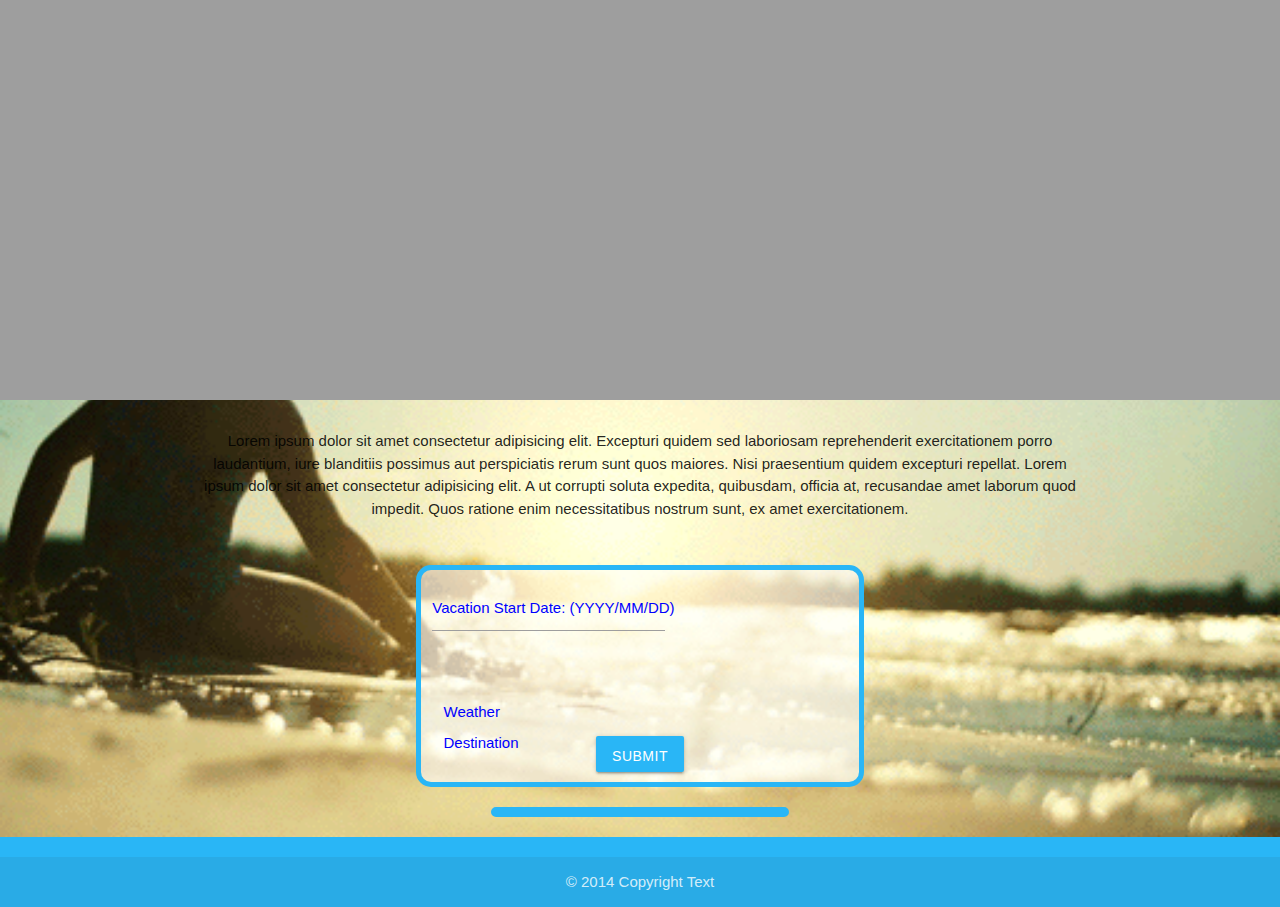
==== index.html @ 82bca76e "updated slider text info, added new images to sliders, added footer to addtional pages" ====
<!DOCTYPE html>
<html lang="en">

<head>
    <meta charset="UTF-8">
    <meta name="viewport" content="width=device-width, initial-scale=1.0">
    <meta http-equiv="X-UA-Compatible" content="ie=edge">
    <title>MVO</title>
    <link rel="stylesheet" href="https://cdnjs.cloudflare.com/ajax/libs/materialize/1.0.0/css/materialize.min.css">
    <link rel="stylesheet" href="https://use.fontawesome.com/releases/v5.3.1/css/all.css"
        integrity="sha384-mzrmE5qonljUremFsqc01SB46JvROS7bZs3IO2EmfFsd15uHvIt+Y8vEf7N7fWAU" crossorigin="anonymous">

    <script src="https://code.jquery.com/jquery-3.4.1.js"
        integrity="sha256-WpOohJOqMqqyKL9FccASB9O0KwACQJpFTUBLTYOVvVU=" crossorigin="anonymous"></script>

    <link rel="stylesheet" href="assets/css/style.css">

</head>

<body class="page1">
    <div class="slider">
        <ul class="slides">
            <li>
                <img src="assets/imgs/image1.jpg"> <!-- random image -->
                <div class="caption left-align">
                    <h3><span> <i class="fas fa-globe-americas"></i> </span>My Vacation Optimizer!</h3>

                </div>
            </li>
            <li>
                <img src="assets/imgs/snow.jfif"> <!-- random image -->
                <div class="caption center-align">
                    <h3>Where do you want to go?</h3>

                </div>
            </li>
            <li>
                <img src="assets/imgs/Whistler Homepage Photo Image Promotion 3.jpg"> <!-- random image -->
                <div class="caption right-align">
                    <h3>We've got the right guide for you!</h3>

                </div>
            </li>
            <li>
                <img src="assets/imgs/mild.webp"> <!-- random image -->
                <div class="caption center-align">
                    <h3>Dont forget to jot down your favorites!</h3>

                </div>
            </li>
            <li>
                <img src="assets/imgs/santa.jpg"> <!-- random image -->
                <div class="caption left-align">
                    <h3>Where are you gonna sleep?</h3>

                </div>
            </li>
        </ul>
    </div>
    <div class="container" style="text-align: center">

        <p>Lorem ipsum dolor sit amet consectetur adipisicing elit. Excepturi quidem sed laboriosam reprehenderit
            exercitationem porro laudantium, iure blanditiis possimus aut perspiciatis rerum sunt quos maiores. Nisi
            praesentium quidem excepturi repellat. Lorem ipsum dolor sit amet consectetur adipisicing elit. A ut
            corrupti soluta expedita, quibusdam, officia at, recusandae amet laborum quod impedit. Quos ratione enim
            necessitatibus nostrum sunt, ex amet exercitationem.</p>

        <div class="row">
            <div class="col s3"></div>
            <form class="col s6">
                <div class="row">
                    <div class="input-field col s7">
                        <!-- <textarea id="textarea1" class="materialize-textarea"></textarea> -->
                        <input type="text" class="datepicker" id="start-date">
                        <label for="textarea1">Vacation Start Date: (YYYY/MM/DD)</label>
                    </div>


                </div>

                <div class="input-field col s10">
                    <select id="weatherSelect">
                        <option value="" disabled selected>Weather Conditions</option>

                        <option value="Hot">Hot</option>
                        <option value="Mild">Mild</option>
                        <option value="Cold">Cold</option>

                    </select>
                    <label>Weather</label>
                </div>
                <div class="input-field col s10">
                    <select id="region-select">
                        <option value="" disabled selected>Location/Country</option>
                        <option value="1">United States East Coast</option>
                        <option value="2">United States West Coast</option>
                        <option value="3">Canada</option>
                        <option value="4">Mexico</option>
                        <option value="5">Spain</option>
                        <option value="6">France</option>
                    </select>
                    <label>Destination</label>
                </div>
                <button class="btn waves-effect #29b6f6 light-blue lighten-1" type="button" name="action"
                    id="formButton">Submit
                    <i class="fas fa-check"></i>
                </button>
            </form>
            <div class="col s3"></div>
        </div>
        <div class="row">
            <div class="col s4"></div>
            <div id="city-results" class="col s4"></div>
            <div class="col s4"></div>
        </div>
    </div>
    <footer class="page-footer">
        
        <div class="footer-copyright">
            <div class="container">
                © 2014 Copyright Text
                
            </div>
        </div>
    </footer>




    <script>
        $(document).ready(function () {
            $('.datepicker').datepicker({ Format: 'yyyy-mm-dd' });


        });
        $(document).ready(function () {
            $('.slider').slider();
        });
        // Or with jQuery

        $(document).ready(function () {
            $('select').formSelect();
        });</script>




    <script src="https://cdnjs.cloudflare.com/ajax/libs/materialize/1.0.0/js/materialize.min.js"></script>



    <script src="assets/javascript/app.js"></script>



    <script src="assets/javascript/youtube.js"></script>



</body>

</html>
---- assets/css/style.css ----
.datepicker-date-display {
    background-color: #29b6f6;
}
.datepicker-table td.is-selected{
    background-color: #29b6f6;
}


.datepicker-cancel, .datepicker-clear, .datepicker-today, .datepicker-done{
    background-color: #29b6f6;
    color: white;
    margin: 2px;

}
.nav-wrapper {
    background-image: url(../imgs/banner.jpg);
    min-height: 300px;
    background-repeat: no-repeat;
    background-position: center;
    background-size: 100% 100%;
    background-attachment: fixed;
}
.is-today{
    color: #29b6f6;
}

form {
    border: 5px solid #29b6f6;
    margin-top: 30px;
    background-color: rgba(255, 255, 255, 0.6);
    border-radius: 15px;
}
#formButton {
    margin-bottom: 10px;
}
p {
    margin-top: 30px;

}
.page1 {
    background-color: #29b6f6;
    background-image: url("../imgs/bg.gif");
    background-repeat: no-repeat;
    background-position: center;
    background-size: auto 100%;
    background-attachment: fixed;
}
.page2 {
    background-color: black;
}
.input-field>label{
    color: blue;
}

.info-map {
    border-radius: .5em;
}

.player2 {
    color: white;
    font-size: 40px;
    border: 1px solid red;
    height: 595px;
    width: 100%;
}
 /* nav{
    height: 101px;
    background-image: url(../imgs/snow.jfif);
    background-repeat: no-repeat;
    background-position: center;
    background-size: 100% auto;
} */
#city-results {
    border: 5px solid #29b6f6;
    
    background-color: rgba(255, 255, 255, 0.6);
    border-radius: 15px;

}
.page-footer{
    background-color: #29b6f6;
    text-align: center;
    
}
h3{
  color: black;  
  font-family: Arial, Helvetica, sans-serif;
  font-weight: 700;
}
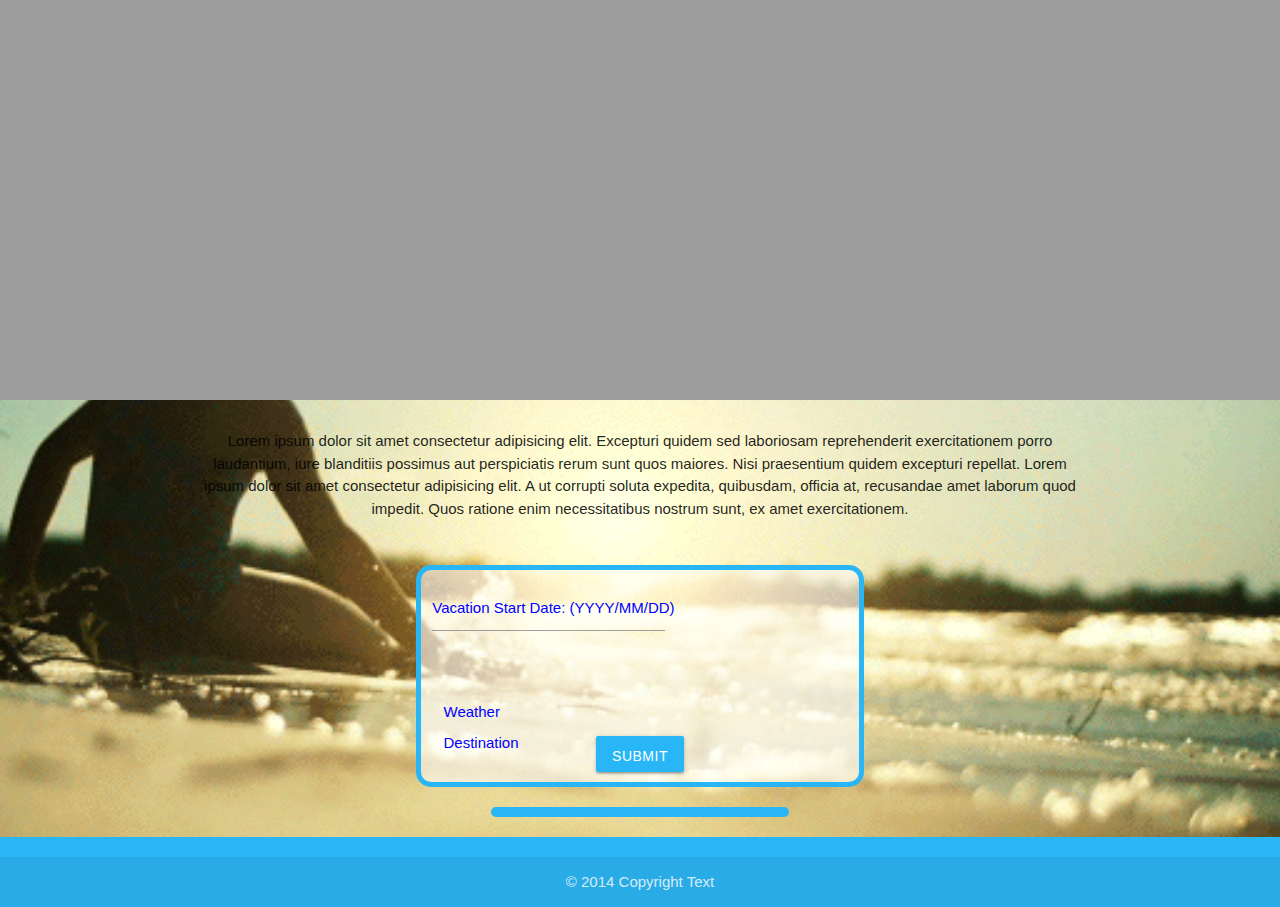
==== commit c249cb35: "Merge pull request #50 from MateusAndre1/footer" ====
--- a/index.html
+++ b/index.html
@@ -14,6 +14,7 @@
         integrity="sha256-WpOohJOqMqqyKL9FccASB9O0KwACQJpFTUBLTYOVvVU=" crossorigin="anonymous"></script>
 
     <link rel="stylesheet" href="assets/css/style.css">
+    <script src="https://cdnjs.cloudflare.com/ajax/libs/moment.js/2.22.2/moment.min.js"></script>
 
 </head>
 
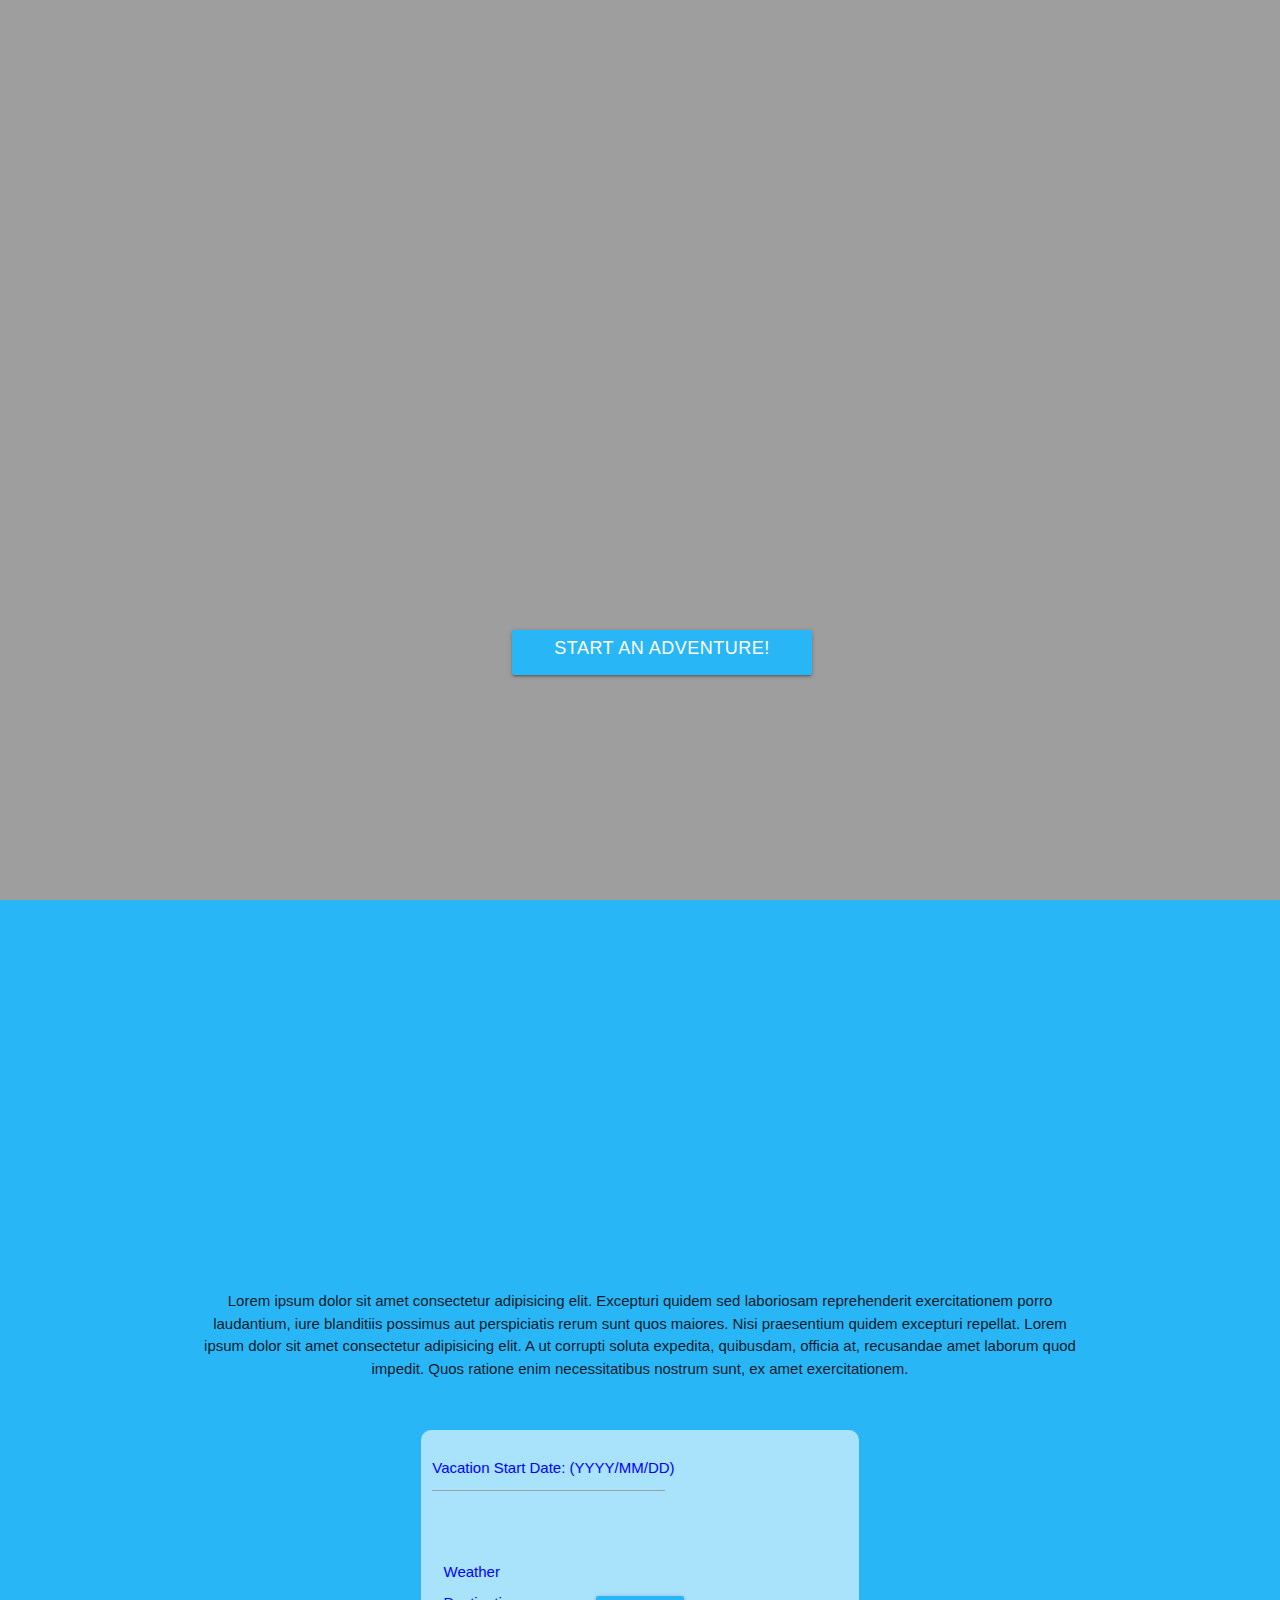
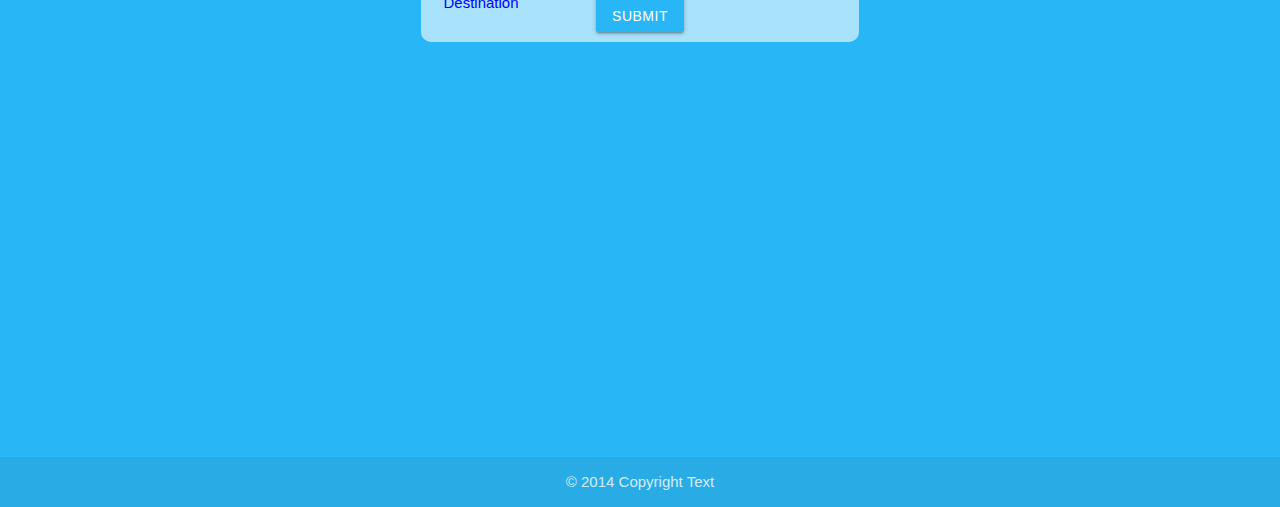
==== commit 2790b761: "added button to slider to take users to the form" ====
--- a/index.html
+++ b/index.html
@@ -9,154 +9,189 @@
     <link rel="stylesheet" href="https://cdnjs.cloudflare.com/ajax/libs/materialize/1.0.0/css/materialize.min.css">
     <link rel="stylesheet" href="https://use.fontawesome.com/releases/v5.3.1/css/all.css"
         integrity="sha384-mzrmE5qonljUremFsqc01SB46JvROS7bZs3IO2EmfFsd15uHvIt+Y8vEf7N7fWAU" crossorigin="anonymous">
-
     <script src="https://code.jquery.com/jquery-3.4.1.js"
         integrity="sha256-WpOohJOqMqqyKL9FccASB9O0KwACQJpFTUBLTYOVvVU=" crossorigin="anonymous"></script>
-
     <link rel="stylesheet" href="assets/css/style.css">
     <script src="https://cdnjs.cloudflare.com/ajax/libs/moment.js/2.22.2/moment.min.js"></script>
-
 </head>
 
 <body class="page1">
-    <div class="slider">
-        <ul class="slides">
-            <li>
-                <img src="assets/imgs/image1.jpg"> <!-- random image -->
-                <div class="caption left-align">
-                    <h3><span> <i class="fas fa-globe-americas"></i> </span>My Vacation Optimizer!</h3>
+    <header>
+        <div class="slider fullscreen">
+            <ul class="slides">
+                <a href="#formarea" class="btn waves-effect #29b6f6 light-blue lighten-1" id="startbtn">
+                    Start an Adventure!
+                </a>
+                <li>
+                    <img src="assets/imgs/image1.jpg"> <!-- random image -->
+                    <div class="caption left-align">
+                        <h3>
+                            <span><i class="fas fa-globe-americas"></i></span>
+                            My Vacation Optimizer!
+                        </h3>
+                    </div>
+                </li>
+                <li>
+                    <img src="assets/imgs/snow.jfif"> <!-- random image -->
+                    <div class="caption center-align">
+                        <h3>
+                            Where do you want to go?
+                        </h3>
+                    </div>
+                </li>
+                <li>
+                    <img src="assets/imgs/Whistler Homepage Photo Image Promotion 3.jpg"> <!-- random image -->
+                    <div class="caption right-align">
+                        <h3>
+                            We've got the right guide for you!
+                        </h3>
+                    </div>
+                </li>
+                <li>
+                    <img src="assets/imgs/mild.webp"> <!-- random image -->
+                    <div class="caption center-align">
+                        <h3>
+                            Dont forget to jot down your favorites!
+                        </h3>
+                    </div>
+                </li>
+                <li>
+                    <img src="assets/imgs/santa.jpg"> <!-- random image -->
+                    <div class="caption left-align">
+                        <h3>
+                            Where are you gonna sleep?
+                        </h3>
+                    </div>
+                </li>
+            </ul>
+        </div>
+    </header>
+    <section id="empty-section">
+        <!-- empty spacer to move down from slider -->
+    </section>
+    <section id="formarea">
+        <div class="container" style="text-align: center">
+            <p>
+                Lorem ipsum dolor sit amet consectetur adipisicing elit. Excepturi quidem sed laboriosam reprehenderit
+                exercitationem porro laudantium, iure blanditiis possimus aut perspiciatis rerum sunt quos maiores. Nisi
+                praesentium quidem excepturi repellat. Lorem ipsum dolor sit amet consectetur adipisicing elit. A ut
+                corrupti soluta expedita, quibusdam, officia at, recusandae amet laborum quod impedit. Quos ratione enim
+                necessitatibus nostrum sunt, ex amet exercitationem.
+            </p>
+            <div class="row">
+                <div class="col s3">
 
                 </div>
-            </li>
-            <li>
-                <img src="assets/imgs/snow.jfif"> <!-- random image -->
-                <div class="caption center-align">
-                    <h3>Where do you want to go?</h3>
+                <form class="col s6">
+                    <div class="row">
+                        <div class="input-field col s7">
+                            <!-- <textarea id="textarea1" class="materialize-textarea"></textarea> -->
+                            <input type="text" class="datepicker" id="start-date">
+                            <label for="textarea1">
+                                Vacation Start Date: (YYYY/MM/DD)
+                            </label>
+                        </div>
+                    </div>
+                    <div class="input-field col s10">
+                        <select id="weatherSelect">
+                            <option value="" disabled selected>
+                                Weather Conditions
+                            </option>
+                            <option value="Hot">
+                                Hot
+                            </option>
+                            <option value="Mild">
+                                Mild
+                            </option>
+                            <option value="Cold">
+                                Cold
+                            </option>
+                        </select>
+                        <label>
+                            Weather
+                        </label>
+                    </div>
+                    <div class="input-field col s10">
+                        <select id="region-select">
+                            <option value="" disabled selected>
+                                Location/Country
+                            </option>
+                            <option value="1">
+                                United States East Coast
+                            </option>
+                            <option value="2">
+                                United States West Coast
+                            </option>
+                            <option value="3">
+                                Canada
+                            </option>
+                            <option value="4">
+                                Mexico
+                            </option>
+                            <option value="5">
+                                Spain
+                            </option>
+                            <option value="6">
+                                France
+                            </option>
+                        </select>
+                        <label>
+                            Destination
+                        </label>
+                    </div>
+                    <button class="btn waves-effect #29b6f6 light-blue lighten-1" type="button" name="action"
+                        id="formButton">
+                        Submit
+                        <i class="fas fa-check"></i>
+                    </button>
+                </form>
+                <div class="col s3">
 
                 </div>
-            </li>
-            <li>
-                <img src="assets/imgs/Whistler Homepage Photo Image Promotion 3.jpg"> <!-- random image -->
-                <div class="caption right-align">
-                    <h3>We've got the right guide for you!</h3>
+            </div>
+            <div class="row">
+                <div class="col s4">
 
                 </div>
-            </li>
-            <li>
-                <img src="assets/imgs/mild.webp"> <!-- random image -->
-                <div class="caption center-align">
-                    <h3>Dont forget to jot down your favorites!</h3>
+                <div id="city-results" class="col s4">
 
                 </div>
-            </li>
-            <li>
-                <img src="assets/imgs/santa.jpg"> <!-- random image -->
-                <div class="caption left-align">
-                    <h3>Where are you gonna sleep?</h3>
+                <div class="col s4">
 
                 </div>
-            </li>
-        </ul>
-    </div>
-    <div class="container" style="text-align: center">
+            </div>
+        </div>
+    </section>
 
-        <p>Lorem ipsum dolor sit amet consectetur adipisicing elit. Excepturi quidem sed laboriosam reprehenderit
-            exercitationem porro laudantium, iure blanditiis possimus aut perspiciatis rerum sunt quos maiores. Nisi
-            praesentium quidem excepturi repellat. Lorem ipsum dolor sit amet consectetur adipisicing elit. A ut
-            corrupti soluta expedita, quibusdam, officia at, recusandae amet laborum quod impedit. Quos ratione enim
-            necessitatibus nostrum sunt, ex amet exercitationem.</p>
-
-        <div class="row">
-            <div class="col s3"></div>
-            <form class="col s6">
-                <div class="row">
-                    <div class="input-field col s7">
-                        <!-- <textarea id="textarea1" class="materialize-textarea"></textarea> -->
-                        <input type="text" class="datepicker" id="start-date">
-                        <label for="textarea1">Vacation Start Date: (YYYY/MM/DD)</label>
-                    </div>
-
-
-                </div>
-
-                <div class="input-field col s10">
-                    <select id="weatherSelect">
-                        <option value="" disabled selected>Weather Conditions</option>
-
-                        <option value="Hot">Hot</option>
-                        <option value="Mild">Mild</option>
-                        <option value="Cold">Cold</option>
-
-                    </select>
-                    <label>Weather</label>
-                </div>
-                <div class="input-field col s10">
-                    <select id="region-select">
-                        <option value="" disabled selected>Location/Country</option>
-                        <option value="1">United States East Coast</option>
-                        <option value="2">United States West Coast</option>
-                        <option value="3">Canada</option>
-                        <option value="4">Mexico</option>
-                        <option value="5">Spain</option>
-                        <option value="6">France</option>
-                    </select>
-                    <label>Destination</label>
-                </div>
-                <button class="btn waves-effect #29b6f6 light-blue lighten-1" type="button" name="action"
-                    id="formButton">Submit
-                    <i class="fas fa-check"></i>
-                </button>
-            </form>
-            <div class="col s3"></div>
-        </div>
-        <div class="row">
-            <div class="col s4"></div>
-            <div id="city-results" class="col s4"></div>
-            <div class="col s4"></div>
-        </div>
-    </div>
     <footer class="page-footer">
-        
         <div class="footer-copyright">
             <div class="container">
                 © 2014 Copyright Text
-                
             </div>
         </div>
     </footer>
 
-
-
-
     <script>
         $(document).ready(function () {
-            $('.datepicker').datepicker({ Format: 'yyyy-mm-dd' });
+            $('.datepicker').datepicker({
+                Format: 'yyyy-mm-dd'
+            });
+        });
 
-
-        });
         $(document).ready(function () {
             $('.slider').slider();
         });
+
         // Or with jQuery
 
         $(document).ready(function () {
             $('select').formSelect();
-        });</script>
-
-
-
+        });
+    </script>
 
     <script src="https://cdnjs.cloudflare.com/ajax/libs/materialize/1.0.0/js/materialize.min.js"></script>
-
-
-
     <script src="assets/javascript/app.js"></script>
-
-
-
     <script src="assets/javascript/youtube.js"></script>
-
-
 
 </body>
 
--- a/assets/css/style.css
+++ b/assets/css/style.css
@@ -1,24 +1,34 @@
+html {
+    scroll-behavior: smooth;
+}
 .datepicker-date-display {
     background-color: #29b6f6;
 }
 .datepicker-table td.is-selected{
     background-color: #29b6f6;
 }
+#startbtn {
+    font-size: 18px;
+    position: absolute;
+    z-index: 10;
+    height: 45px;
+    width: 300px;
+    margin-left: 40%;
+    margin-top: 70vh;
 
+}
+#empty-section {
+    height: 140vh;
+}
+#formarea {
+    margin-bottom: 40vh;
+}
 
 .datepicker-cancel, .datepicker-clear, .datepicker-today, .datepicker-done{
     background-color: #29b6f6;
     color: white;
     margin: 2px;
 
-}
-.nav-wrapper {
-    background-image: url(../imgs/banner.jpg);
-    min-height: 300px;
-    background-repeat: no-repeat;
-    background-position: center;
-    background-size: 100% 100%;
-    background-attachment: fixed;
 }
 .is-today{
     color: #29b6f6;
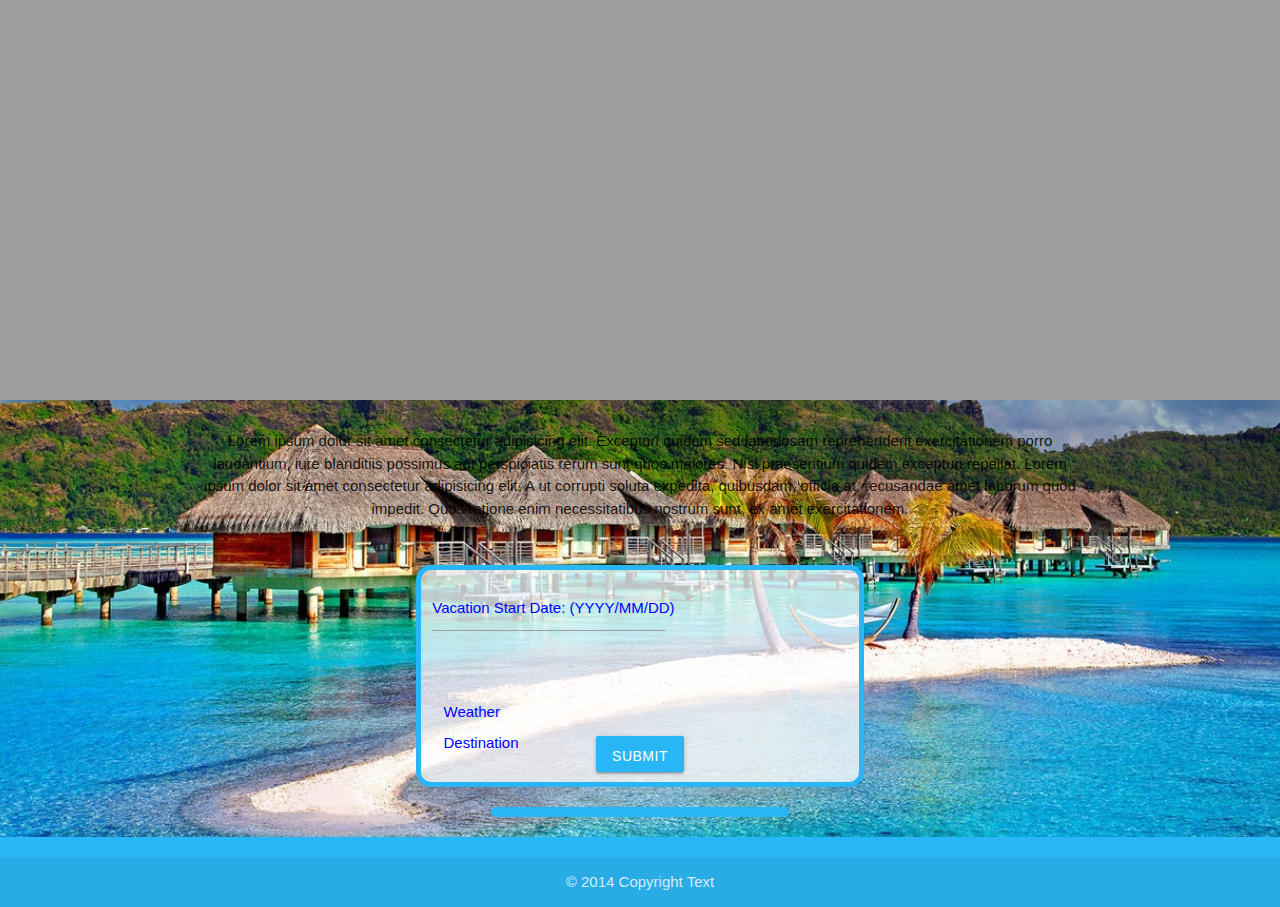
==== commit 23f74a5c: "made temperatures work" ====
--- a/index.html
+++ b/index.html
@@ -9,189 +9,155 @@
     <link rel="stylesheet" href="https://cdnjs.cloudflare.com/ajax/libs/materialize/1.0.0/css/materialize.min.css">
     <link rel="stylesheet" href="https://use.fontawesome.com/releases/v5.3.1/css/all.css"
         integrity="sha384-mzrmE5qonljUremFsqc01SB46JvROS7bZs3IO2EmfFsd15uHvIt+Y8vEf7N7fWAU" crossorigin="anonymous">
+
     <script src="https://code.jquery.com/jquery-3.4.1.js"
         integrity="sha256-WpOohJOqMqqyKL9FccASB9O0KwACQJpFTUBLTYOVvVU=" crossorigin="anonymous"></script>
+
     <link rel="stylesheet" href="assets/css/style.css">
     <script src="https://cdnjs.cloudflare.com/ajax/libs/moment.js/2.22.2/moment.min.js"></script>
+
 </head>
 
 <body class="page1">
-    <header>
-        <div class="slider fullscreen">
-            <ul class="slides">
-                <a href="#formarea" class="btn waves-effect #29b6f6 light-blue lighten-1" id="startbtn">
-                    Start an Adventure!
-                </a>
-                <li>
-                    <img src="assets/imgs/image1.jpg"> <!-- random image -->
-                    <div class="caption left-align">
-                        <h3>
-                            <span><i class="fas fa-globe-americas"></i></span>
-                            My Vacation Optimizer!
-                        </h3>
-                    </div>
-                </li>
-                <li>
-                    <img src="assets/imgs/snow.jfif"> <!-- random image -->
-                    <div class="caption center-align">
-                        <h3>
-                            Where do you want to go?
-                        </h3>
-                    </div>
-                </li>
-                <li>
-                    <img src="assets/imgs/Whistler Homepage Photo Image Promotion 3.jpg"> <!-- random image -->
-                    <div class="caption right-align">
-                        <h3>
-                            We've got the right guide for you!
-                        </h3>
-                    </div>
-                </li>
-                <li>
-                    <img src="assets/imgs/mild.webp"> <!-- random image -->
-                    <div class="caption center-align">
-                        <h3>
-                            Dont forget to jot down your favorites!
-                        </h3>
-                    </div>
-                </li>
-                <li>
-                    <img src="assets/imgs/santa.jpg"> <!-- random image -->
-                    <div class="caption left-align">
-                        <h3>
-                            Where are you gonna sleep?
-                        </h3>
-                    </div>
-                </li>
-            </ul>
-        </div>
-    </header>
-    <section id="empty-section">
-        <!-- empty spacer to move down from slider -->
-    </section>
-    <section id="formarea">
-        <div class="container" style="text-align: center">
-            <p>
-                Lorem ipsum dolor sit amet consectetur adipisicing elit. Excepturi quidem sed laboriosam reprehenderit
-                exercitationem porro laudantium, iure blanditiis possimus aut perspiciatis rerum sunt quos maiores. Nisi
-                praesentium quidem excepturi repellat. Lorem ipsum dolor sit amet consectetur adipisicing elit. A ut
-                corrupti soluta expedita, quibusdam, officia at, recusandae amet laborum quod impedit. Quos ratione enim
-                necessitatibus nostrum sunt, ex amet exercitationem.
-            </p>
-            <div class="row">
-                <div class="col s3">
+    <div class="slider">
+        <ul class="slides">
+            <li>
+                <img src="assets/imgs/image1.jpg"> <!-- random image -->
+                <div class="caption left-align">
+                    <h3><span> <i class="fas fa-globe-americas"></i> </span>My Vacation Optimizer!</h3>
 
                 </div>
-                <form class="col s6">
-                    <div class="row">
-                        <div class="input-field col s7">
-                            <!-- <textarea id="textarea1" class="materialize-textarea"></textarea> -->
-                            <input type="text" class="datepicker" id="start-date">
-                            <label for="textarea1">
-                                Vacation Start Date: (YYYY/MM/DD)
-                            </label>
-                        </div>
-                    </div>
-                    <div class="input-field col s10">
-                        <select id="weatherSelect">
-                            <option value="" disabled selected>
-                                Weather Conditions
-                            </option>
-                            <option value="Hot">
-                                Hot
-                            </option>
-                            <option value="Mild">
-                                Mild
-                            </option>
-                            <option value="Cold">
-                                Cold
-                            </option>
-                        </select>
-                        <label>
-                            Weather
-                        </label>
-                    </div>
-                    <div class="input-field col s10">
-                        <select id="region-select">
-                            <option value="" disabled selected>
-                                Location/Country
-                            </option>
-                            <option value="1">
-                                United States East Coast
-                            </option>
-                            <option value="2">
-                                United States West Coast
-                            </option>
-                            <option value="3">
-                                Canada
-                            </option>
-                            <option value="4">
-                                Mexico
-                            </option>
-                            <option value="5">
-                                Spain
-                            </option>
-                            <option value="6">
-                                France
-                            </option>
-                        </select>
-                        <label>
-                            Destination
-                        </label>
-                    </div>
-                    <button class="btn waves-effect #29b6f6 light-blue lighten-1" type="button" name="action"
-                        id="formButton">
-                        Submit
-                        <i class="fas fa-check"></i>
-                    </button>
-                </form>
-                <div class="col s3">
+            </li>
+            <li>
+                <img src="assets/imgs/snow.jfif"> <!-- random image -->
+                <div class="caption center-align">
+                    <h3>Where do you want to go?</h3>
 
                 </div>
-            </div>
-            <div class="row">
-                <div class="col s4">
+            </li>
+            <li>
+                <img src="assets/imgs/Whistler Homepage Photo Image Promotion 3.jpg"> <!-- random image -->
+                <div class="caption right-align">
+                    <h3>We've got the right guide for you!</h3>
 
                 </div>
-                <div id="city-results" class="col s4">
+            </li>
+            <li>
+                <img src="assets/imgs/mild.webp"> <!-- random image -->
+                <div class="caption center-align">
+                    <h3>Dont forget to jot down your favorites!</h3>
 
                 </div>
-                <div class="col s4">
+            </li>
+            <li>
+                <img src="assets/imgs/santa.jpg"> <!-- random image -->
+                <div class="caption left-align">
+                    <h3>Where are you gonna sleep?</h3>
 
                 </div>
-            </div>
+            </li>
+        </ul>
+    </div>
+    <div class="container" style="text-align: center">
+
+        <p>Lorem ipsum dolor sit amet consectetur adipisicing elit. Excepturi quidem sed laboriosam reprehenderit
+            exercitationem porro laudantium, iure blanditiis possimus aut perspiciatis rerum sunt quos maiores. Nisi
+            praesentium quidem excepturi repellat. Lorem ipsum dolor sit amet consectetur adipisicing elit. A ut
+            corrupti soluta expedita, quibusdam, officia at, recusandae amet laborum quod impedit. Quos ratione enim
+            necessitatibus nostrum sunt, ex amet exercitationem.</p>
+
+        <div class="row">
+            <div class="col s3"></div>
+            <form class="col s6">
+                <div class="row">
+                    <div class="input-field col s7">
+                        <!-- <textarea id="textarea1" class="materialize-textarea"></textarea> -->
+                        <input type="text" class="datepicker" id="start-date">
+                        <label for="textarea1">Vacation Start Date: (YYYY/MM/DD)</label>
+                    </div>
+
+
+                </div>
+
+                <div class="input-field col s10">
+                    <select id="weatherSelect">
+                        <option value="" disabled selected>Weather Conditions</option>
+
+                        <option value="Hot">Hot</option>
+                        <option value="Mild">Mild</option>
+                        <option value="Cool">Cool</option>
+                        <option value="Cold">Cold</option>
+
+                    </select>
+                    <label>Weather</label>
+                </div>
+                <div class="input-field col s10">
+                    <select id="region-select">
+                        <option value="" disabled selected>Location/Country</option>
+                        <option value="1">United States East Coast</option>
+                        <option value="2">United States West Coast</option>
+                        <option value="3">Canada</option>
+                        <option value="4">Mexico</option>
+                        <option value="5">Spain</option>
+                        <option value="6">France</option>
+                    </select>
+                    <label>Destination</label>
+                </div>
+                <button class="btn waves-effect #29b6f6 light-blue lighten-1" type="button" name="action"
+                    id="formButton">Submit
+                    <i class="fas fa-check"></i>
+                </button>
+            </form>
+            <div class="col s3"></div>
         </div>
-    </section>
-
+        <div class="row">
+            <div class="col s4"></div>
+            <div id="city-results" class="col s4"></div>
+            <div class="col s4"></div>
+        </div>
+    </div>
     <footer class="page-footer">
+        
         <div class="footer-copyright">
             <div class="container">
                 © 2014 Copyright Text
+                
             </div>
         </div>
     </footer>
 
+
+
+
     <script>
         $(document).ready(function () {
-            $('.datepicker').datepicker({
-                Format: 'yyyy-mm-dd'
-            });
+            $('.datepicker').datepicker({ Format: 'yyyy-mm-dd' });
+
+
         });
-
         $(document).ready(function () {
             $('.slider').slider();
         });
-
         // Or with jQuery
 
         $(document).ready(function () {
             $('select').formSelect();
-        });
-    </script>
+        });</script>
+
+
+
 
     <script src="https://cdnjs.cloudflare.com/ajax/libs/materialize/1.0.0/js/materialize.min.js"></script>
+
+
+
     <script src="assets/javascript/app.js"></script>
+
+
+
     <script src="assets/javascript/youtube.js"></script>
+
+
 
 </body>
 
--- a/assets/css/style.css
+++ b/assets/css/style.css
@@ -37,7 +37,7 @@
 form {
     border: 5px solid #29b6f6;
     margin-top: 30px;
-    background-color: rgba(255, 255, 255, 0.6);
+    background-color: rgba(255, 255, 255, 0.746);
     border-radius: 15px;
 }
 #formButton {
@@ -49,14 +49,11 @@
 }
 .page1 {
     background-color: #29b6f6;
-    background-image: url("../imgs/bg.gif");
+    background-image: url("../imgs/cottagesbeach.jpg");
     background-repeat: no-repeat;
     background-position: center;
-    background-size: auto 100%;
+    background-size: cover;
     background-attachment: fixed;
-}
-.page2 {
-    background-color: black;
 }
 .input-field>label{
     color: blue;
@@ -82,10 +79,13 @@
 } */
 #city-results {
     border: 5px solid #29b6f6;
-    
-    background-color: rgba(255, 255, 255, 0.6);
+    background-color: rgba(255, 255, 255, 0.746);
     border-radius: 15px;
 
+}
+#city-links {
+    font-size: 21px;
+    font-weight: bold;
 }
 .page-footer{
     background-color: #29b6f6;
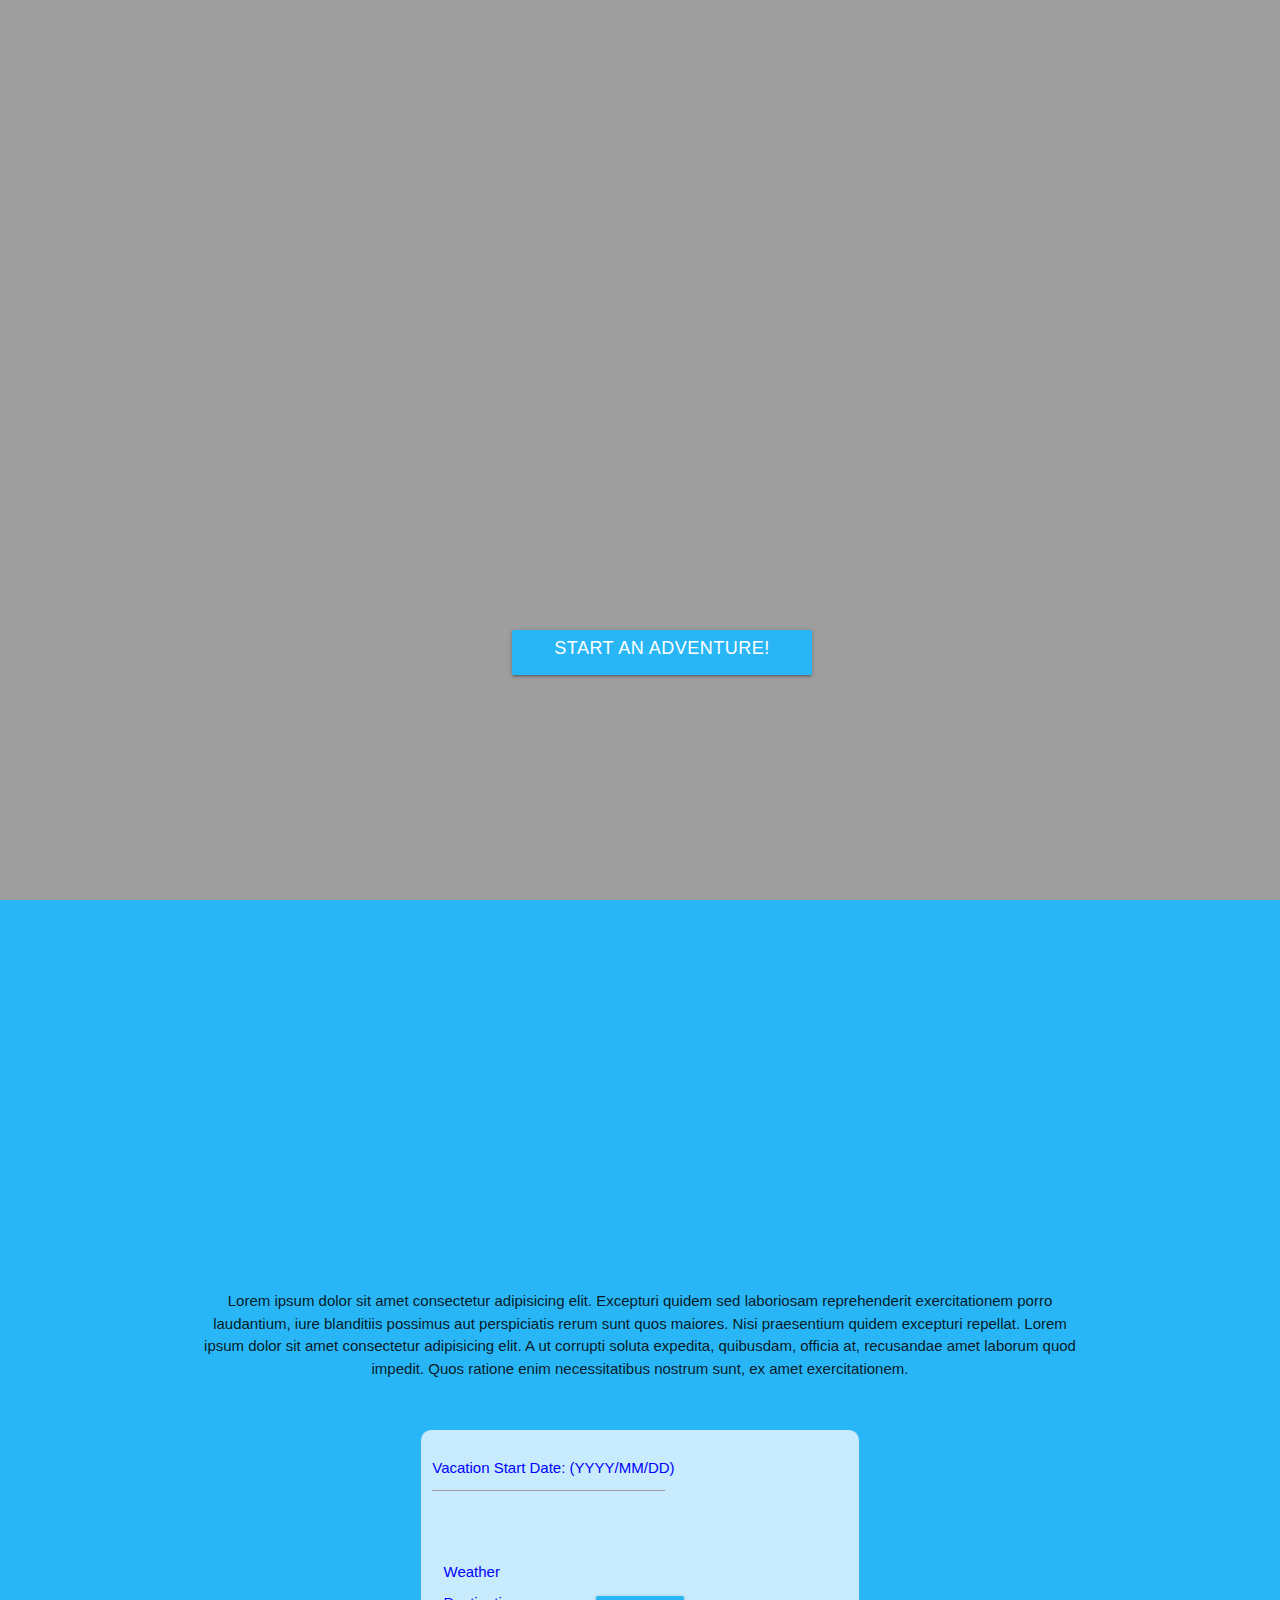
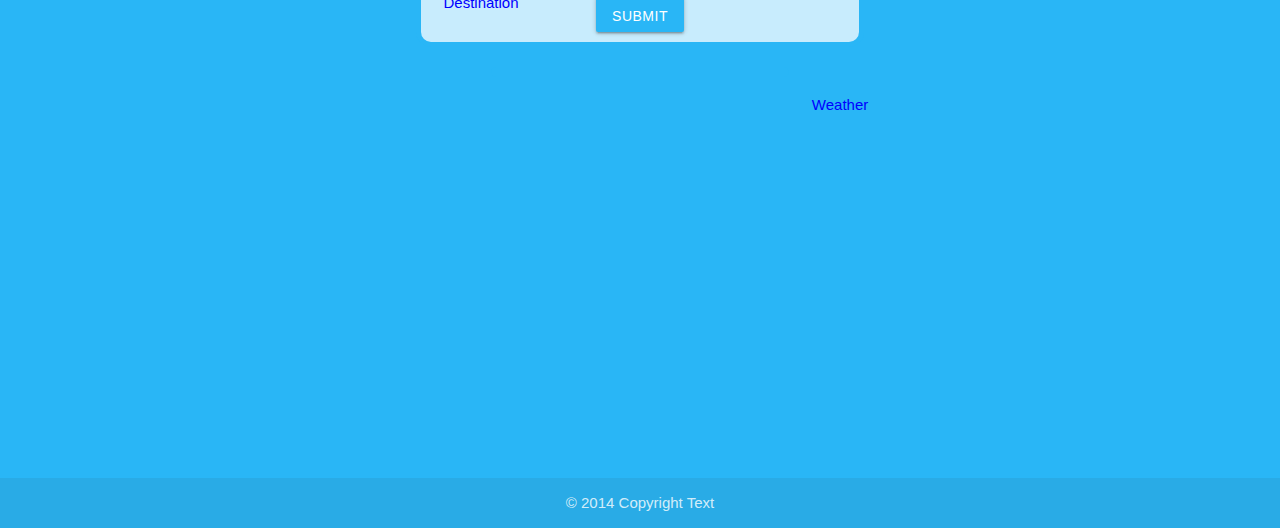
==== commit cc6b577d: "Merge branch 'master' into max-debug" ====
--- a/index.html
+++ b/index.html
@@ -9,75 +9,155 @@
     <link rel="stylesheet" href="https://cdnjs.cloudflare.com/ajax/libs/materialize/1.0.0/css/materialize.min.css">
     <link rel="stylesheet" href="https://use.fontawesome.com/releases/v5.3.1/css/all.css"
         integrity="sha384-mzrmE5qonljUremFsqc01SB46JvROS7bZs3IO2EmfFsd15uHvIt+Y8vEf7N7fWAU" crossorigin="anonymous">
-
     <script src="https://code.jquery.com/jquery-3.4.1.js"
         integrity="sha256-WpOohJOqMqqyKL9FccASB9O0KwACQJpFTUBLTYOVvVU=" crossorigin="anonymous"></script>
-
     <link rel="stylesheet" href="assets/css/style.css">
     <script src="https://cdnjs.cloudflare.com/ajax/libs/moment.js/2.22.2/moment.min.js"></script>
-
 </head>
 
 <body class="page1">
-    <div class="slider">
-        <ul class="slides">
-            <li>
-                <img src="assets/imgs/image1.jpg"> <!-- random image -->
-                <div class="caption left-align">
-                    <h3><span> <i class="fas fa-globe-americas"></i> </span>My Vacation Optimizer!</h3>
-
-                </div>
-            </li>
-            <li>
-                <img src="assets/imgs/snow.jfif"> <!-- random image -->
-                <div class="caption center-align">
-                    <h3>Where do you want to go?</h3>
-
-                </div>
-            </li>
-            <li>
-                <img src="assets/imgs/Whistler Homepage Photo Image Promotion 3.jpg"> <!-- random image -->
-                <div class="caption right-align">
-                    <h3>We've got the right guide for you!</h3>
-
-                </div>
-            </li>
-            <li>
-                <img src="assets/imgs/mild.webp"> <!-- random image -->
-                <div class="caption center-align">
-                    <h3>Dont forget to jot down your favorites!</h3>
-
-                </div>
-            </li>
-            <li>
-                <img src="assets/imgs/santa.jpg"> <!-- random image -->
-                <div class="caption left-align">
-                    <h3>Where are you gonna sleep?</h3>
-
-                </div>
-            </li>
-        </ul>
-    </div>
-    <div class="container" style="text-align: center">
-
-        <p>Lorem ipsum dolor sit amet consectetur adipisicing elit. Excepturi quidem sed laboriosam reprehenderit
-            exercitationem porro laudantium, iure blanditiis possimus aut perspiciatis rerum sunt quos maiores. Nisi
-            praesentium quidem excepturi repellat. Lorem ipsum dolor sit amet consectetur adipisicing elit. A ut
-            corrupti soluta expedita, quibusdam, officia at, recusandae amet laborum quod impedit. Quos ratione enim
-            necessitatibus nostrum sunt, ex amet exercitationem.</p>
-
-        <div class="row">
-            <div class="col s3"></div>
-            <form class="col s6">
-                <div class="row">
-                    <div class="input-field col s7">
-                        <!-- <textarea id="textarea1" class="materialize-textarea"></textarea> -->
-                        <input type="text" class="datepicker" id="start-date">
-                        <label for="textarea1">Vacation Start Date: (YYYY/MM/DD)</label>
-                    </div>
-
-
-                </div>
+    <header>
+        <div class="slider fullscreen">
+            <ul class="slides">
+                <a href="#formarea" class="btn waves-effect #29b6f6 light-blue lighten-1" id="startbtn">
+                    Start an Adventure!
+                </a>
+                <li>
+                    <img src="assets/imgs/image1.jpg"> <!-- random image -->
+                    <div class="caption left-align">
+                        <h3>
+                            <span><i class="fas fa-globe-americas"></i></span>
+                            My Vacation Optimizer!
+                        </h3>
+                    </div>
+                </li>
+                <li>
+                    <img src="assets/imgs/snow.jfif"> <!-- random image -->
+                    <div class="caption center-align">
+                        <h3>
+                            Where do you want to go?
+                        </h3>
+                    </div>
+                </li>
+                <li>
+                    <img src="assets/imgs/Whistler Homepage Photo Image Promotion 3.jpg"> <!-- random image -->
+                    <div class="caption right-align">
+                        <h3>
+                            We've got the right guide for you!
+                        </h3>
+                    </div>
+                </li>
+                <li>
+                    <img src="assets/imgs/mild.webp"> <!-- random image -->
+                    <div class="caption center-align">
+                        <h3>
+                            Dont forget to jot down your favorites!
+                        </h3>
+                    </div>
+                </li>
+                <li>
+                    <img src="assets/imgs/santa.jpg"> <!-- random image -->
+                    <div class="caption left-align">
+                        <h3>
+                            Where are you gonna sleep?
+                        </h3>
+                    </div>
+                </li>
+            </ul>
+        </div>
+    </header>
+    <section id="empty-section">
+        <!-- empty spacer to move down from slider -->
+    </section>
+    <section id="formarea">
+        <div class="container" style="text-align: center">
+            <p>
+                Lorem ipsum dolor sit amet consectetur adipisicing elit. Excepturi quidem sed laboriosam reprehenderit
+                exercitationem porro laudantium, iure blanditiis possimus aut perspiciatis rerum sunt quos maiores. Nisi
+                praesentium quidem excepturi repellat. Lorem ipsum dolor sit amet consectetur adipisicing elit. A ut
+                corrupti soluta expedita, quibusdam, officia at, recusandae amet laborum quod impedit. Quos ratione enim
+                necessitatibus nostrum sunt, ex amet exercitationem.
+            </p>
+            <div class="row">
+                <div class="col s3">
+
+                </div>
+                <form class="col s6">
+                    <div class="row">
+                        <div class="input-field col s7">
+                            <!-- <textarea id="textarea1" class="materialize-textarea"></textarea> -->
+                            <input type="text" class="datepicker" id="start-date">
+                            <label for="textarea1">
+                                Vacation Start Date: (YYYY/MM/DD)
+                            </label>
+                        </div>
+                    </div>
+                    <div class="input-field col s10">
+                        <select id="weatherSelect">
+                            <option value="" disabled selected>
+                                Weather Conditions
+                            </option>
+                            <option value="Hot">
+                                Hot
+                            </option>
+                            <option value="Mild">
+                                Mild
+                            </option>
+                            <option value="Cold">
+                                Cold
+                            </option>
+                        </select>
+                        <label>
+                            Weather
+                        </label>
+                    </div>
+                    <div class="input-field col s10">
+                        <select id="region-select">
+                            <option value="" disabled selected>
+                                Location/Country
+                            </option>
+                            <option value="1">
+                                United States East Coast
+                            </option>
+                            <option value="2">
+                                United States West Coast
+                            </option>
+                            <option value="3">
+                                Canada
+                            </option>
+                            <option value="4">
+                                Mexico
+                            </option>
+                            <option value="5">
+                                Spain
+                            </option>
+                            <option value="6">
+                                France
+                            </option>
+                        </select>
+                        <label>
+                            Destination
+                        </label>
+                    </div>
+                    <button class="btn waves-effect #29b6f6 light-blue lighten-1" type="button" name="action"
+                        id="formButton">
+                        Submit
+                        <i class="fas fa-check"></i>
+                    </button>
+                </form>
+                <div class="col s3">
+
+                </div>
+            </div>
+            <div class="row">
+                <div class="col s4">
+
+                </div>
+                <div id="city-results" class="col s4">
+
+                </div>
+                <div class="col s4">
+
 
                 <div class="input-field col s10">
                     <select id="weatherSelect">
@@ -90,75 +170,42 @@
 
                     </select>
                     <label>Weather</label>
-                </div>
-                <div class="input-field col s10">
-                    <select id="region-select">
-                        <option value="" disabled selected>Location/Country</option>
-                        <option value="1">United States East Coast</option>
-                        <option value="2">United States West Coast</option>
-                        <option value="3">Canada</option>
-                        <option value="4">Mexico</option>
-                        <option value="5">Spain</option>
-                        <option value="6">France</option>
-                    </select>
-                    <label>Destination</label>
-                </div>
-                <button class="btn waves-effect #29b6f6 light-blue lighten-1" type="button" name="action"
-                    id="formButton">Submit
-                    <i class="fas fa-check"></i>
-                </button>
-            </form>
-            <div class="col s3"></div>
+
+                </div>
+            </div>
         </div>
-        <div class="row">
-            <div class="col s4"></div>
-            <div id="city-results" class="col s4"></div>
-            <div class="col s4"></div>
-        </div>
-    </div>
+    </section>
+
     <footer class="page-footer">
-        
         <div class="footer-copyright">
             <div class="container">
                 © 2014 Copyright Text
-                
             </div>
         </div>
     </footer>
 
-
-
-
     <script>
         $(document).ready(function () {
-            $('.datepicker').datepicker({ Format: 'yyyy-mm-dd' });
-
-
+            $('.datepicker').datepicker({
+                Format: 'yyyy-mm-dd'
+            });
         });
+
         $(document).ready(function () {
             $('.slider').slider();
         });
+
         // Or with jQuery
 
         $(document).ready(function () {
             $('select').formSelect();
-        });</script>
-
-
-
+        });
+    </script>
 
     <script src="https://cdnjs.cloudflare.com/ajax/libs/materialize/1.0.0/js/materialize.min.js"></script>
-
-
-
     <script src="assets/javascript/app.js"></script>
-
-
-
     <script src="assets/javascript/youtube.js"></script>
 
-
-
 </body>
 
 </html>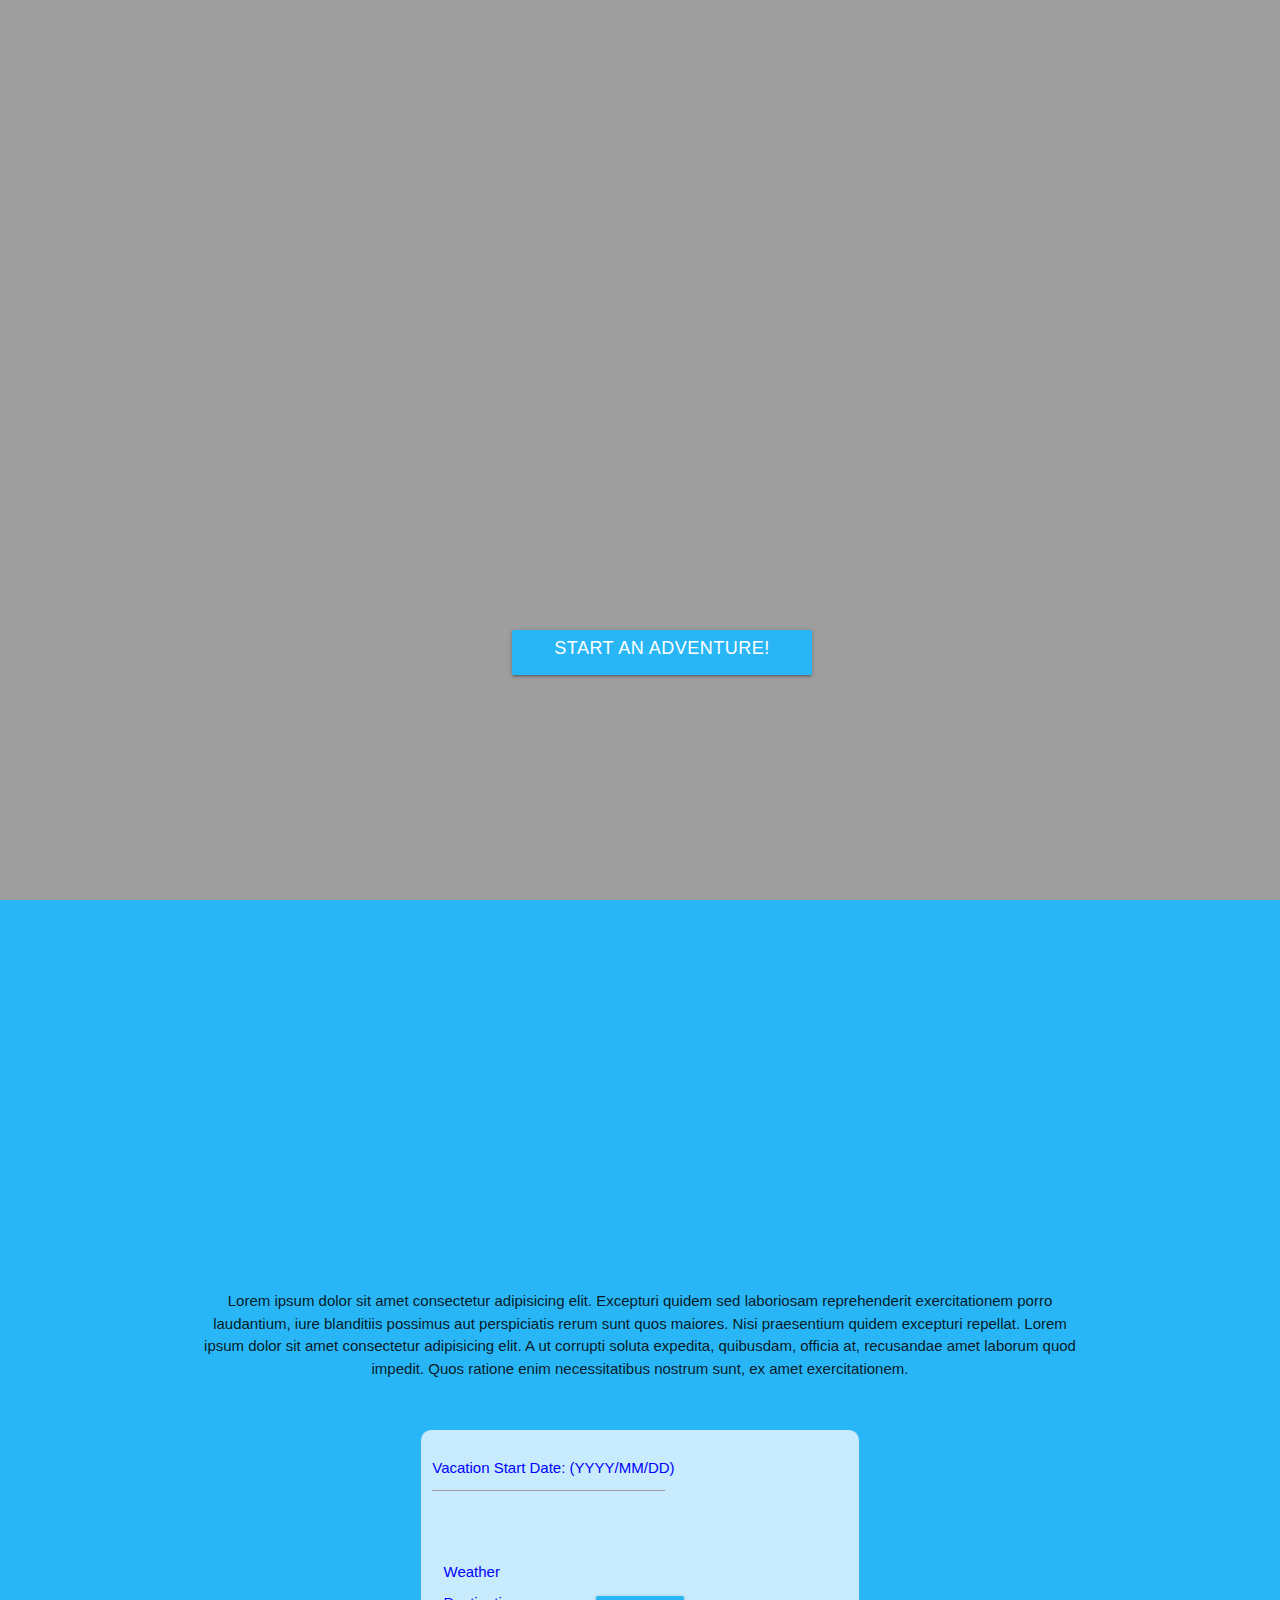
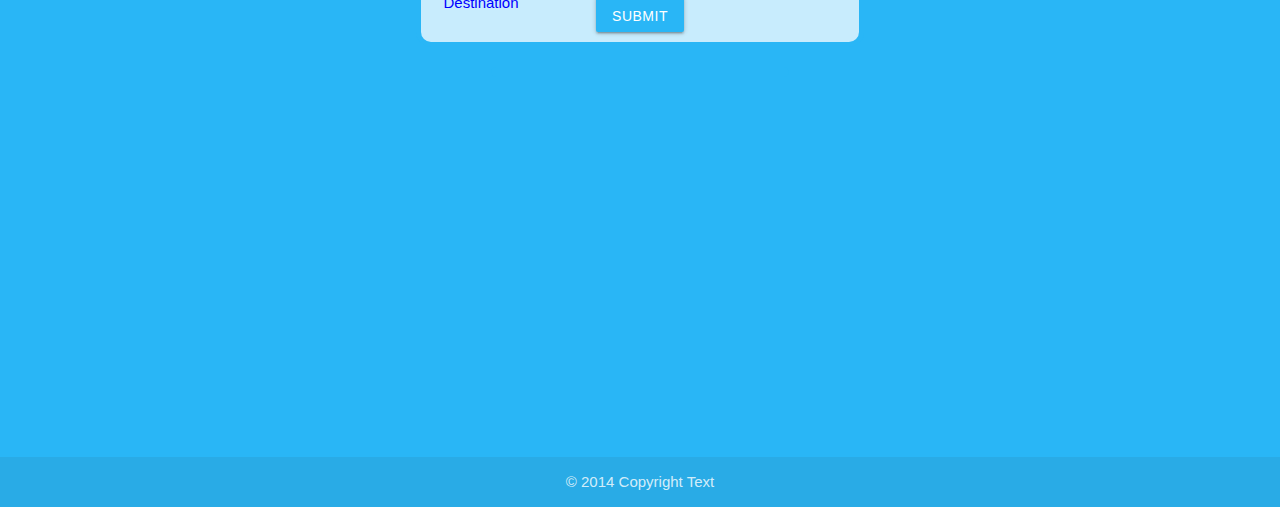
==== commit aac7577f: "the weather works on my end" ====
--- a/index.html
+++ b/index.html
@@ -156,22 +156,7 @@
                 <div id="city-results" class="col s4">
 
                 </div>
-                <div class="col s4">
 
-
-                <div class="input-field col s10">
-                    <select id="weatherSelect">
-                        <option value="" disabled selected>Weather Conditions</option>
-
-                        <option value="Hot">Hot</option>
-                        <option value="Mild">Mild</option>
-                        <option value="Cool">Cool</option>
-                        <option value="Cold">Cold</option>
-
-                    </select>
-                    <label>Weather</label>
-
-                </div>
             </div>
         </div>
     </section>
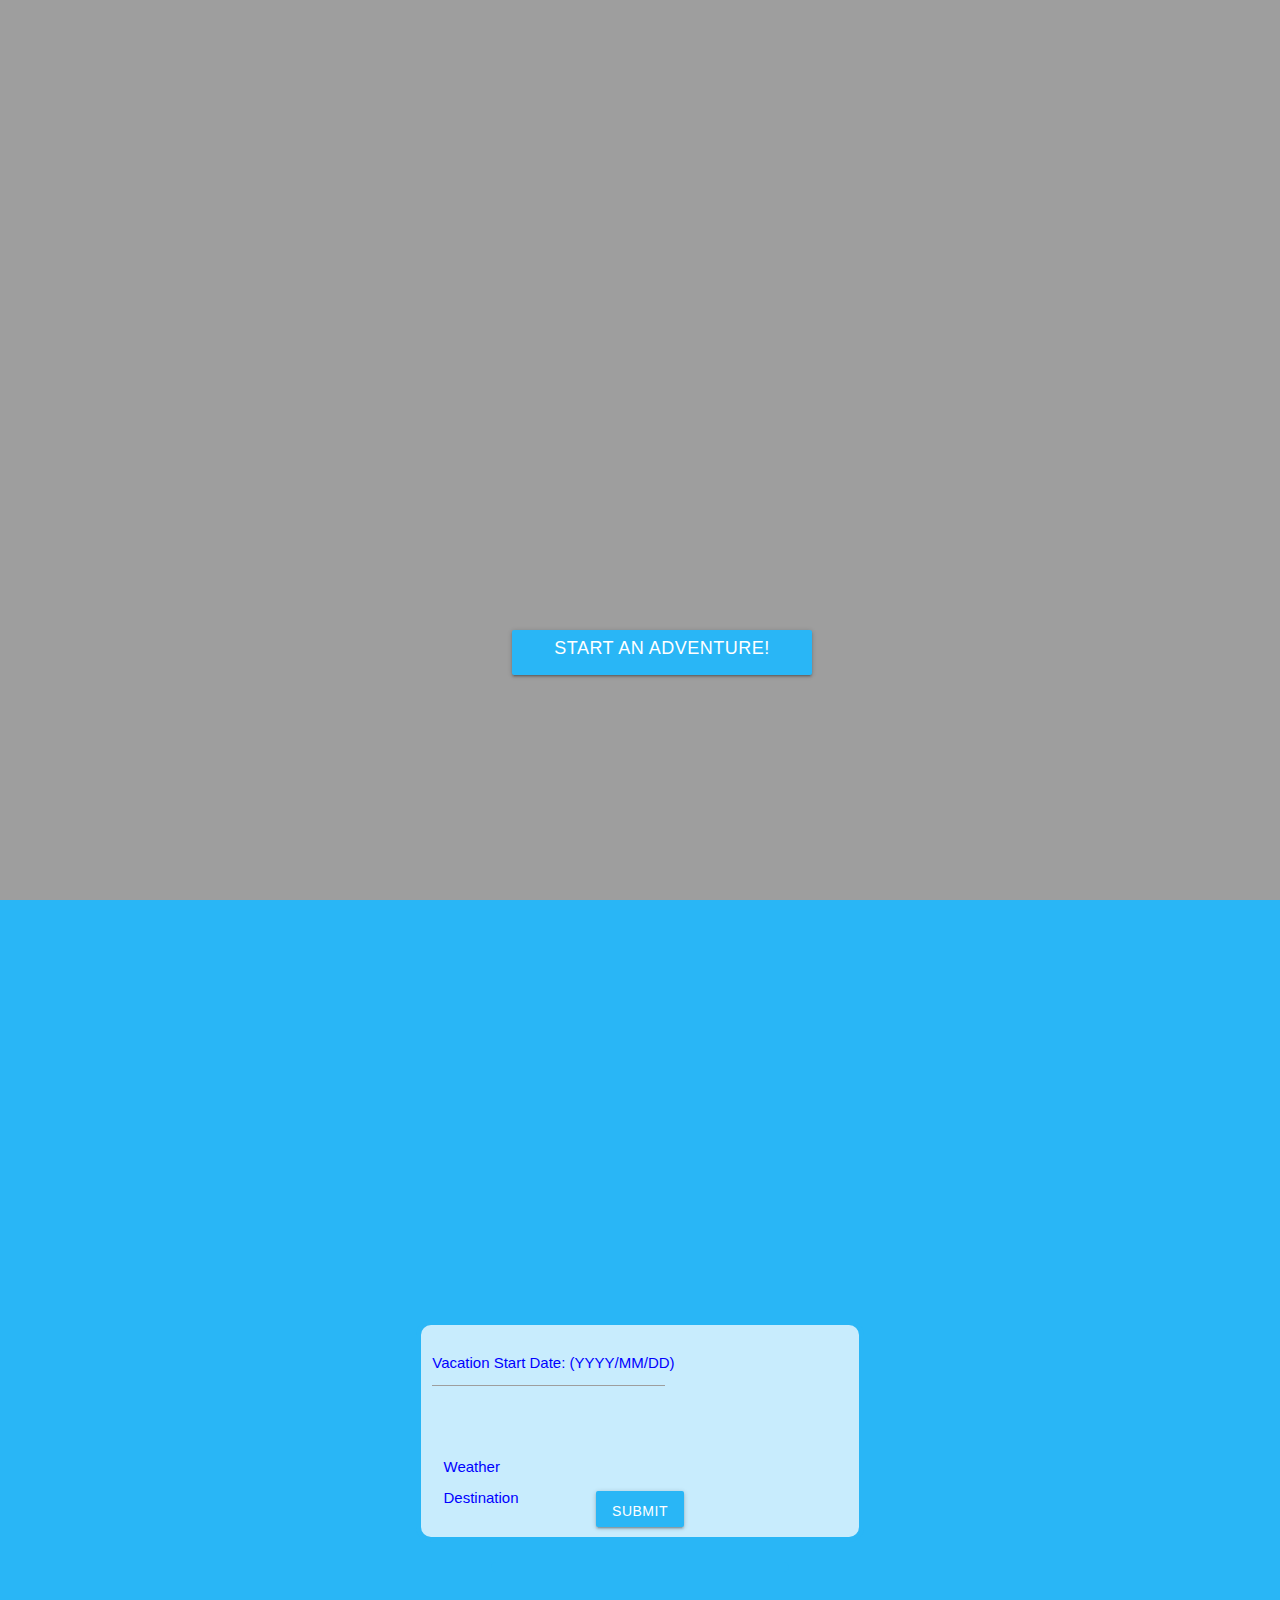
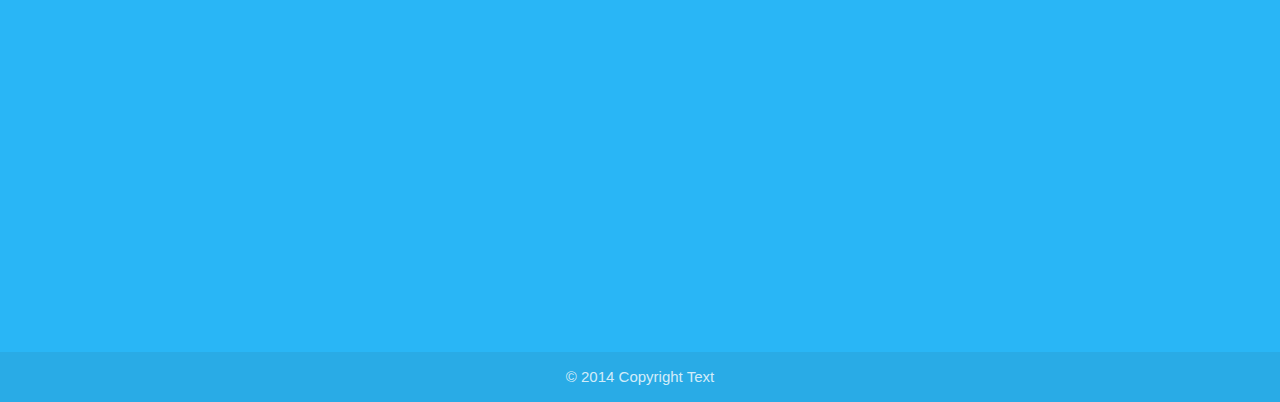
==== commit 5f27f2f6: "got rid of placeholder text" ====
--- a/index.html
+++ b/index.html
@@ -72,11 +72,7 @@
     <section id="formarea">
         <div class="container" style="text-align: center">
             <p>
-                Lorem ipsum dolor sit amet consectetur adipisicing elit. Excepturi quidem sed laboriosam reprehenderit
-                exercitationem porro laudantium, iure blanditiis possimus aut perspiciatis rerum sunt quos maiores. Nisi
-                praesentium quidem excepturi repellat. Lorem ipsum dolor sit amet consectetur adipisicing elit. A ut
-                corrupti soluta expedita, quibusdam, officia at, recusandae amet laborum quod impedit. Quos ratione enim
-                necessitatibus nostrum sunt, ex amet exercitationem.
+                
             </p>
             <div class="row">
                 <div class="col s3">
@@ -129,10 +125,16 @@
                                 Mexico
                             </option>
                             <option value="5">
-                                Spain
+                                Europe
                             </option>
                             <option value="6">
-                                France
+                                Asia
+                            </option>
+                            <option value="7">
+                                South America
+                            </option>
+                            <option value="8">
+                                Carribean
                             </option>
                         </select>
                         <label>
